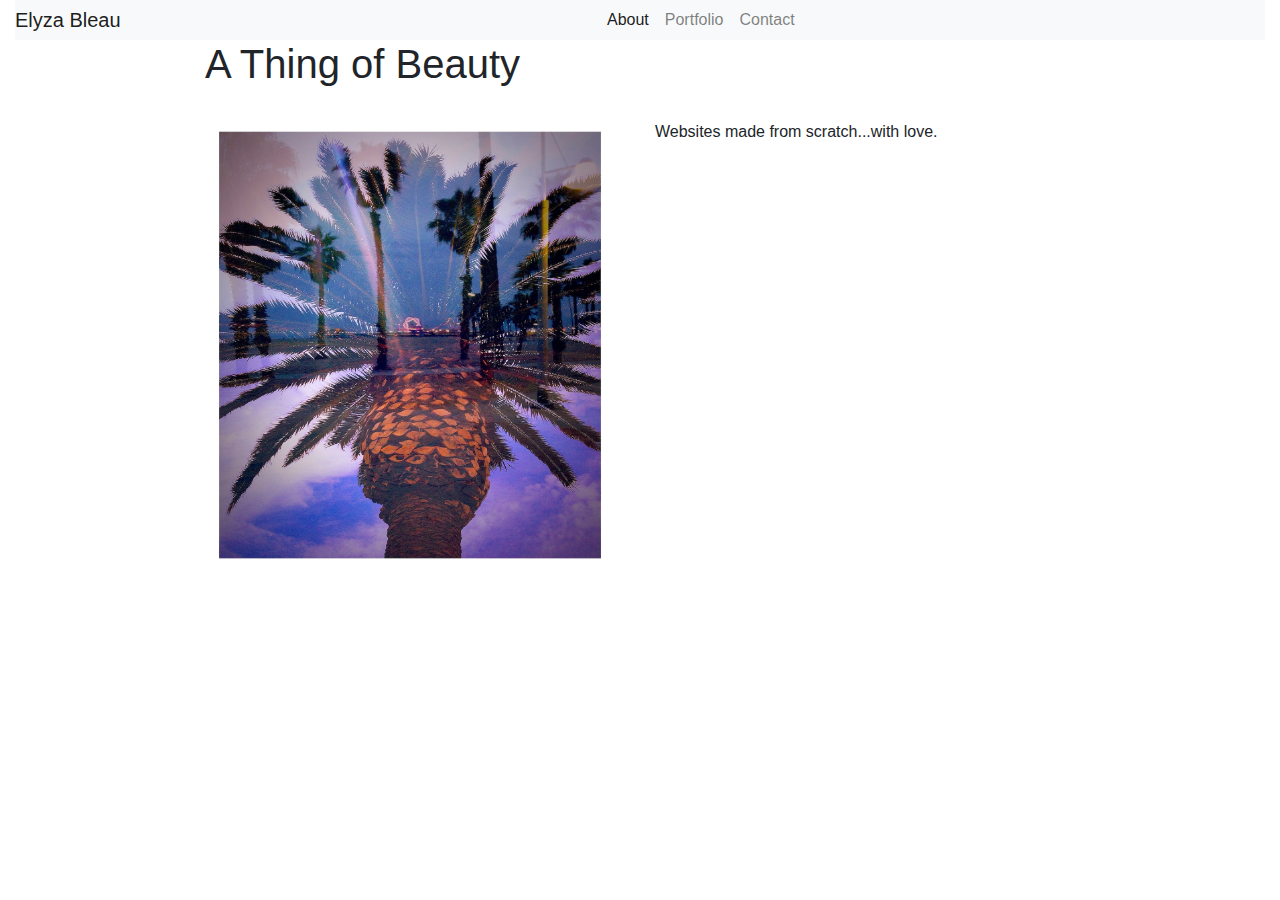
==== index.html @ 714aed61 "just to start" ====
<!doctype html>
<html lang="en">
  <head>
    <meta charset="utf-8">
    <meta name="viewport" content="width=device-width, initial-scale=1, shrink-to-fit=no">
    <link rel="stylesheet" href="https://stackpath.bootstrapcdn.com/bootstrap/4.3.1/css/bootstrap.min.css" integrity="sha384-ggOyR0iXCbMQv3Xipma34MD+dH/1fQ784/j6cY/iJTQUOhcWr7x9JvoRxT2MZw1T" crossorigin="anonymous">
    <link rel="stylesheet" href="assets/css/style.css">
    <title>Elyza Bleau</title>
  </head>

  <body class="col-md-12">
  <nav class="navbar navbar-expand-lg navbar-light bg-light">
        <a class="navbar-brand" href="index.html">Elyza Bleau</a>
        <button class="navbar-toggler" type="button" data-toggle="collapse" data-target="#navbarText" aria-controls="navbarText" aria-expanded="false" aria-label="Toggle navigation">
          <span class="navbar-toggler-icon">
        </span>
        </button>
        <div class="collapse navbar-collapse" id="navbarText">
          <ul class="navbar-nav ml-auto mr-auto">
            <li class="nav-item active">
              <a class="nav-link" href="about.html">About <span class="sr-only">(current)</span></a>
            </li>
            <li class="nav-item">
              <a class="nav-link" href="portfolio.html">Portfolio</a>
            </li>
            <li class="nav-item">
              <a class="nav-link" href="contact.html">Contact</a>
            </li>
          </ul>
        </div>
    </nav>
  
    <div class="container">
        <div class="row">
            <div class="col-md-6">
            <h1>A Thing of Beauty</h1>
        </div>
    </div>
    <br>

    <div class="row">
        <div class="col-md-6">
         <img id="photo" src="./assets/images/Palm_double.JPG" alt="double exposure palm trees" height="450" width="410">
        </div>
        <div class="col-md-6">
            <p>Websites made from scratch...with love.</p>
        </div>
    </div>
   


    <!-- Optional JavaScript -->
    <!-- jQuery first, then Popper.js, then Bootstrap JS -->
    <script src="https://code.jquery.com/jquery-3.3.1.slim.min.js" integrity="sha384-q8i/X+965DzO0rT7abK41JStQIAqVgRVzpbzo5smXKp4YfRvH+8abtTE1Pi6jizo" crossorigin="anonymous"></script>
    <script src="https://cdnjs.cloudflare.com/ajax/libs/popper.js/1.14.7/umd/popper.min.js" integrity="sha384-UO2eT0CpHqdSJQ6hJty5KVphtPhzWj9WO1clHTMGa3JDZwrnQq4sF86dIHNDz0W1" crossorigin="anonymous"></script>
    <script src="https://stackpath.bootstrapcdn.com/bootstrap/4.3.1/js/bootstrap.min.js" integrity="sha384-JjSmVgyd0p3pXB1rRibZUAYoIIy6OrQ6VrjIEaFf/nJGzIxFDsf4x0xIM+B07jRM" crossorigin="anonymous"></script>
  </body>
</html>
---- assets/css/style.css ----
.navbar.navbar-expand-lg.navbar-light.bg-light {
    padding: 0px;
}
.container{
    width: 900px;
    margin: auto;
}
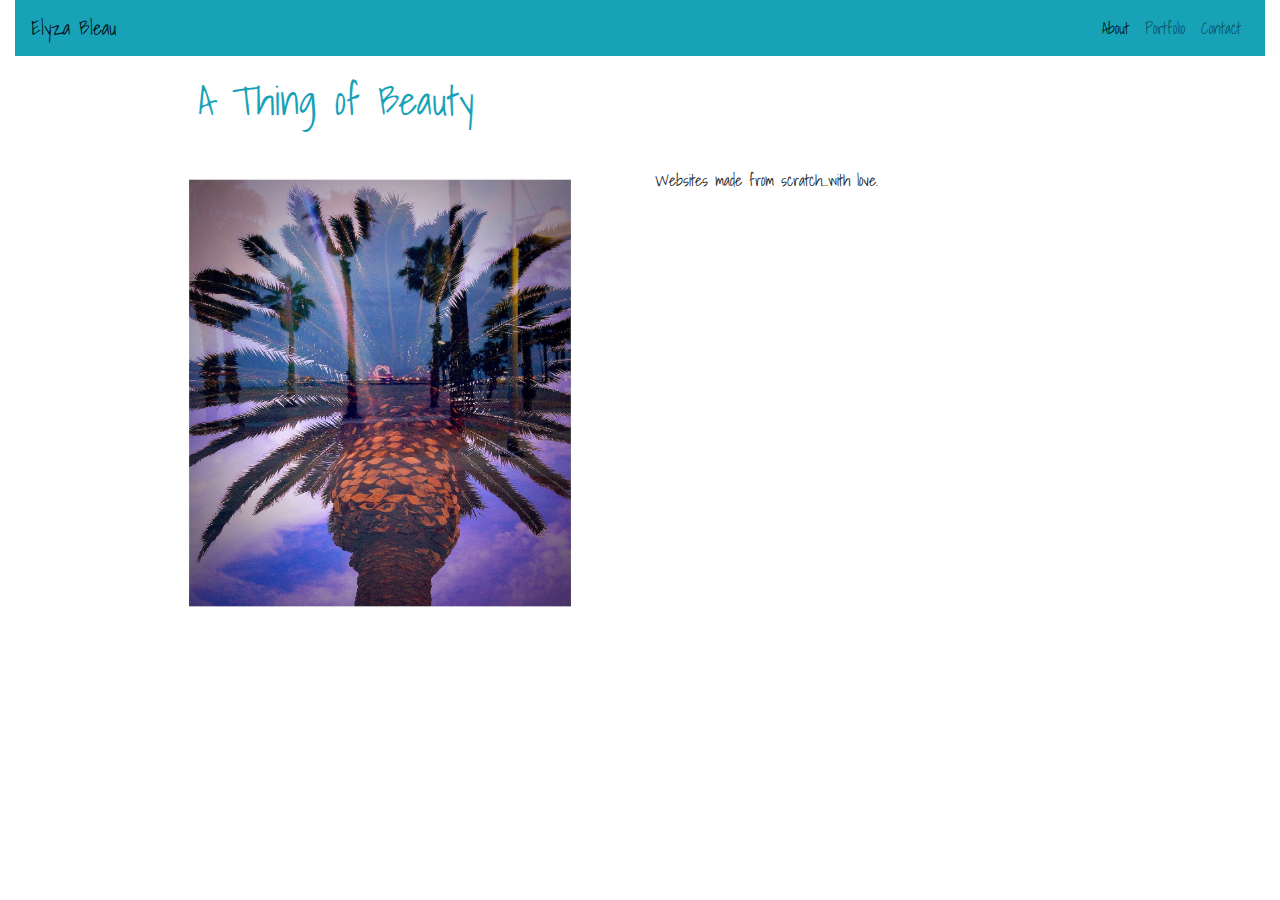
==== commit 7413c81d: "css adjustments" ====
--- a/index.html
+++ b/index.html
@@ -4,55 +4,46 @@
     <meta charset="utf-8">
     <meta name="viewport" content="width=device-width, initial-scale=1, shrink-to-fit=no">
     <link rel="stylesheet" href="https://stackpath.bootstrapcdn.com/bootstrap/4.3.1/css/bootstrap.min.css" integrity="sha384-ggOyR0iXCbMQv3Xipma34MD+dH/1fQ784/j6cY/iJTQUOhcWr7x9JvoRxT2MZw1T" crossorigin="anonymous">
+    <link href="https://fonts.googleapis.com/css?family=Cute+Font|Montserrat|Shadows+Into+Light" rel="stylesheet">
     <link rel="stylesheet" href="assets/css/style.css">
     <title>Elyza Bleau</title>
   </head>
 
   <body class="col-md-12">
-  <nav class="navbar navbar-expand-lg navbar-light bg-light">
-        <a class="navbar-brand" href="index.html">Elyza Bleau</a>
-        <button class="navbar-toggler" type="button" data-toggle="collapse" data-target="#navbarText" aria-controls="navbarText" aria-expanded="false" aria-label="Toggle navigation">
-          <span class="navbar-toggler-icon">
-        </span>
-        </button>
+        <nav class="navbar navbar-expand-lg navbar-light bg-info">
+            <a class="navbar-brand" href="index.html">Elyza Bleau</a>
+                <button class="navbar-toggler" type="button" data-toggle="collapse" data-target="navbarText" aria-controls="navbarText" aria-expanded="false" aria-label="Toggle navigation">
+                    <span class="navbar-toggler-icon"></span>
+                </button>
         <div class="collapse navbar-collapse" id="navbarText">
-          <ul class="navbar-nav ml-auto mr-auto">
-            <li class="nav-item active">
-              <a class="nav-link" href="about.html">About <span class="sr-only">(current)</span></a>
-            </li>
-            <li class="nav-item">
-              <a class="nav-link" href="portfolio.html">Portfolio</a>
-            </li>
-            <li class="nav-item">
-              <a class="nav-link" href="contact.html">Contact</a>
-            </li>
-          </ul>
+            <ul class="navbar-nav ml-auto">
+                <li class="nav-item active">
+                    <a class="nav-link" href="about.html">About <span class="sr-only">(current)</span></a>
+                </li>
+                <li class="nav-item">
+                    <a class="nav-link" href="portfolio.html">Portfolio</a>
+                </li>
+                <li class="nav-item">
+                    <a class="nav-link" href="contact.html">Contact</a>
+                </li>
+            </ul>
         </div>
-    </nav>
-  
+        </nav>
     <div class="container">
-        <div class="row">
-            <div class="col-md-6">
-            <h1>A Thing of Beauty</h1>
-        </div>
+            <div class="col-md-9">
+                    <div class="mx-auto" style="width: 960px;">
+                <h1 class="px-2 py-1 mx-0 my-3 text-info">A Thing of Beauty</h1>
+            </div>
     </div>
-    <br>
-
+        <br>
     <div class="row">
         <div class="col-md-6">
-         <img id="photo" src="./assets/images/Palm_double.JPG" alt="double exposure palm trees" height="450" width="410">
+            <img id="photo" src="./assets/images/Palm_double.JPG" alt="double exposure palm trees" height="450" width="410">
         </div>
         <div class="col-md-6">
             <p>Websites made from scratch...with love.</p>
         </div>
     </div>
-   
-
-
-    <!-- Optional JavaScript -->
-    <!-- jQuery first, then Popper.js, then Bootstrap JS -->
-    <script src="https://code.jquery.com/jquery-3.3.1.slim.min.js" integrity="sha384-q8i/X+965DzO0rT7abK41JStQIAqVgRVzpbzo5smXKp4YfRvH+8abtTE1Pi6jizo" crossorigin="anonymous"></script>
-    <script src="https://cdnjs.cloudflare.com/ajax/libs/popper.js/1.14.7/umd/popper.min.js" integrity="sha384-UO2eT0CpHqdSJQ6hJty5KVphtPhzWj9WO1clHTMGa3JDZwrnQq4sF86dIHNDz0W1" crossorigin="anonymous"></script>
-    <script src="https://stackpath.bootstrapcdn.com/bootstrap/4.3.1/js/bootstrap.min.js" integrity="sha384-JjSmVgyd0p3pXB1rRibZUAYoIIy6OrQ6VrjIEaFf/nJGzIxFDsf4x0xIM+B07jRM" crossorigin="anonymous"></script>
+    </div>
   </body>
 </html>--- a/assets/css/style.css
+++ b/assets/css/style.css
@@ -2,7 +2,29 @@
 .navbar.navbar-expand-lg.navbar-light.bg-light {
     padding: 0px;
 }
-.container{
-    width: 900px;
+
+.container {
+    width: 960px;
     margin: auto;
-}+}
+
+.float-left.mr-4 {
+    position: relative;
+}
+
+.bg-info.text-white {
+    position: absolute;
+    margin: 0px 10px;
+    padding: 15px 71px;
+    left: -10px;
+    top: 200px;
+    text-decoration: none;
+}
+
+.form-group {
+    margin: 8px;
+}
+
+body {
+    font-family: 'Shadows Into Light', cursive;
+}
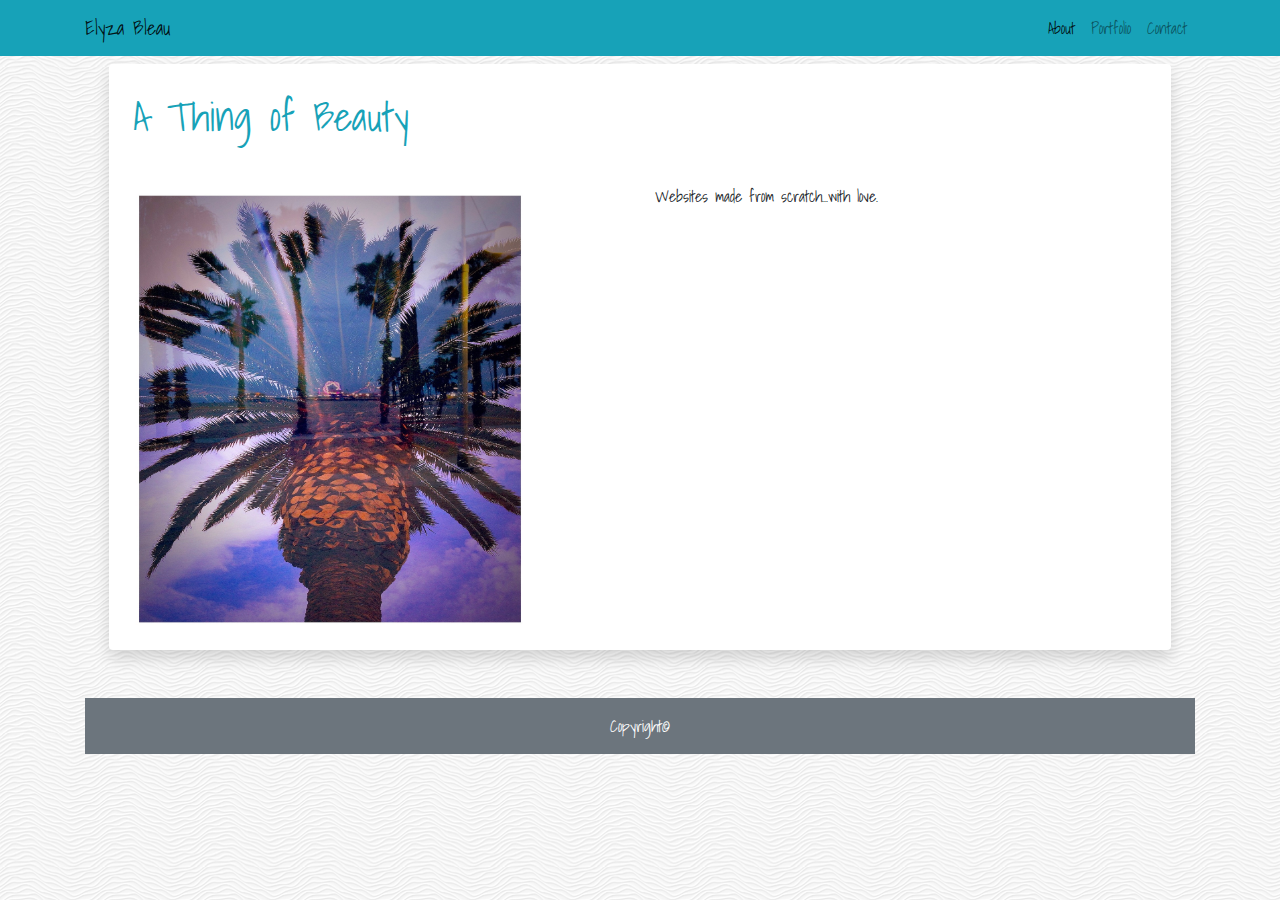
==== commit ff325c4f: "borders" ====
--- a/index.html
+++ b/index.html
@@ -9,8 +9,9 @@
     <title>Elyza Bleau</title>
   </head>
 
-  <body class="col-md-12">
-        <nav class="navbar navbar-expand-lg navbar-light bg-info">
+  <body>
+    <nav class="navbar navbar-expand-lg navbar-light bg-info">
+        <div class="container mr-auto">
             <a class="navbar-brand" href="index.html">Elyza Bleau</a>
                 <button class="navbar-toggler" type="button" data-toggle="collapse" data-target="navbarText" aria-controls="navbarText" aria-expanded="false" aria-label="Toggle navigation">
                     <span class="navbar-toggler-icon"></span>
@@ -28,22 +29,34 @@
                 </li>
             </ul>
         </div>
-        </nav>
+        </div>
+    </nav>
+
     <div class="container">
-            <div class="col-md-9">
-                    <div class="mx-auto" style="width: 960px;">
+        <div class="box shadow pt-2 pb-3 pl-3 pr-3 mt-2 ml-4 mr-4 mb-5 bg-white rounded">
+            <div class="mx-auto fluid-width-960">
+                <div class="row">
+                    <div class="col-md-9">
                 <h1 class="px-2 py-1 mx-0 my-3 text-info">A Thing of Beauty</h1>
+                    </div>
+                </div>
             </div>
+        <br>
+                <div class="row">
+                    <div class="col-md-6">
+                        <img id="photo" src="./assets/images/Palm_double.JPG" alt="double exposure palm trees" height="450" width="410">
+                    </div>
+                    <div class="col-md-6">
+                        <p>Websites made from scratch...with love.</p>
+                    </div>
+                </div>
     </div>
-        <br>
-    <div class="row">
-        <div class="col-md-6">
-            <img id="photo" src="./assets/images/Palm_double.JPG" alt="double exposure palm trees" height="450" width="410">
+<footer class="page-footer text-white bg-secondary">
+        <span class="border-top border-info"></span>
+        <div class="footer-copyright text-center py-3">Copyright©
         </div>
-        <div class="col-md-6">
-            <p>Websites made from scratch...with love.</p>
-        </div>
-    </div>
-    </div>
+      </div>
+      </footer>
+      
   </body>
 </html>--- a/assets/css/style.css
+++ b/assets/css/style.css
@@ -1,24 +1,19 @@
 
-.navbar.navbar-expand-lg.navbar-light.bg-light {
-    padding: 0px;
-}
-
-.container {
-    width: 960px;
-    margin: auto;
-}
 
 .float-left.mr-4 {
     position: relative;
 }
-
 .bg-info.text-white {
     position: absolute;
+    font-size: 20px;
     margin: 0px 10px;
     padding: 15px 71px;
     left: -10px;
-    top: 200px;
+    top: 150px;
     text-decoration: none;
+    height: 60px;
+    width: 100%;
+    text-align: center;
 }
 
 .form-group {
@@ -27,4 +22,6 @@
 
 body {
     font-family: 'Shadows Into Light', cursive;
+        background-image: url(../../assets/white-waves/white-waves.png);
+     margin: auto; 
 }
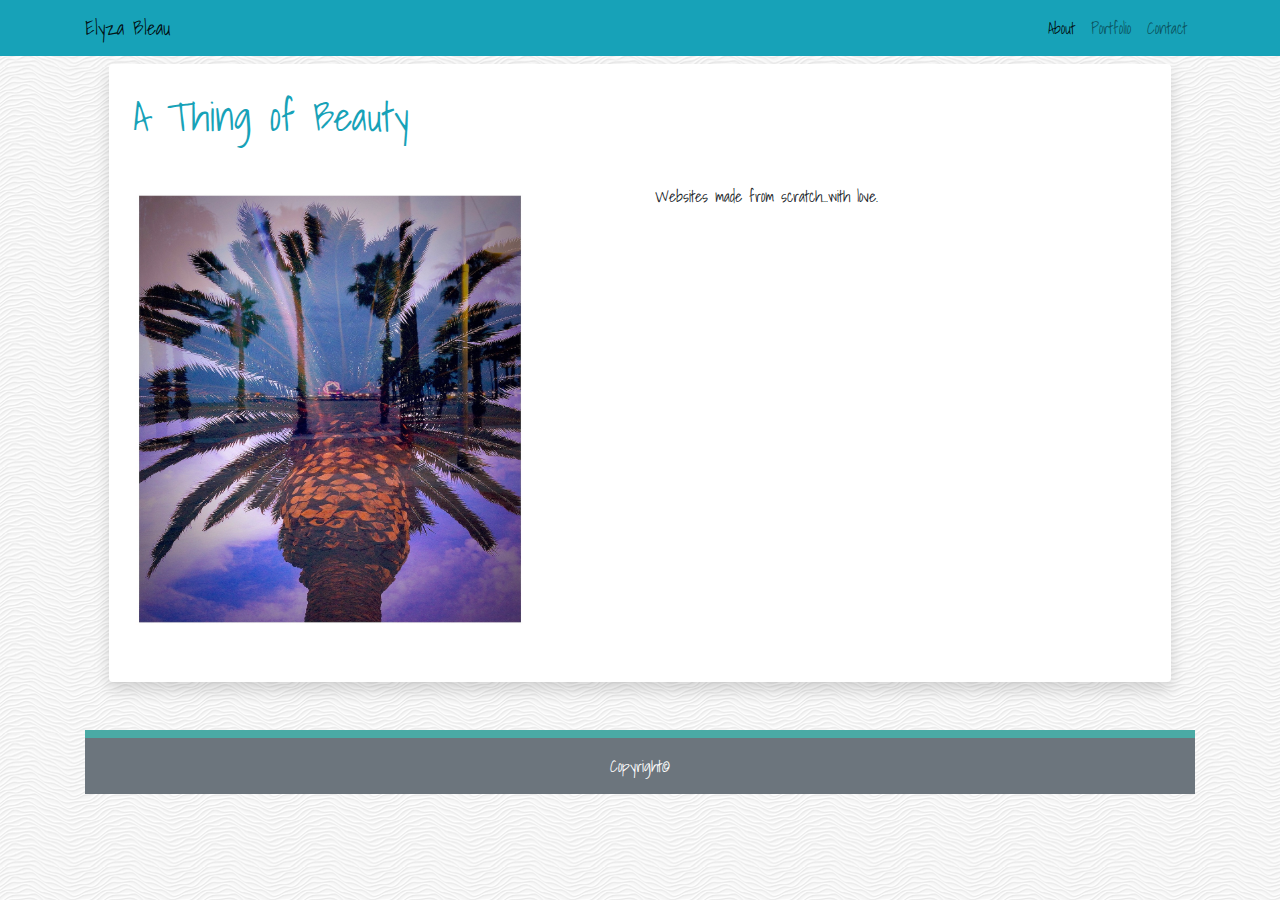
==== commit 2a2d6929: "footer" ====
--- a/index.html
+++ b/index.html
@@ -33,7 +33,7 @@
     </nav>
 
     <div class="container">
-        <div class="box shadow pt-2 pb-3 pl-3 pr-3 mt-2 ml-4 mr-4 mb-5 bg-white rounded">
+        <div class="box shadow pt-2 pb-5 pl-3 pr-3 mt-2 ml-4 mr-4 mb-5 bg-white rounded">
             <div class="mx-auto fluid-width-960">
                 <div class="row">
                     <div class="col-md-9">
@@ -51,12 +51,10 @@
                     </div>
                 </div>
     </div>
-<footer class="page-footer text-white bg-secondary">
-        <span class="border-top border-info"></span>
-        <div class="footer-copyright text-center py-3">Copyright©
-        </div>
-      </div>
-      </footer>
+    
+    <footer class="page-footer text-white bg-secondary">
+        <div class="footer-copyright text-center py-3">Copyright©</div>
+    </footer>
       
   </body>
 </html>--- a/assets/css/style.css
+++ b/assets/css/style.css
@@ -25,3 +25,8 @@
         background-image: url(../../assets/white-waves/white-waves.png);
      margin: auto; 
 }
+
+footer {
+   
+    border-top : 8px solid #4aaaa5;
+}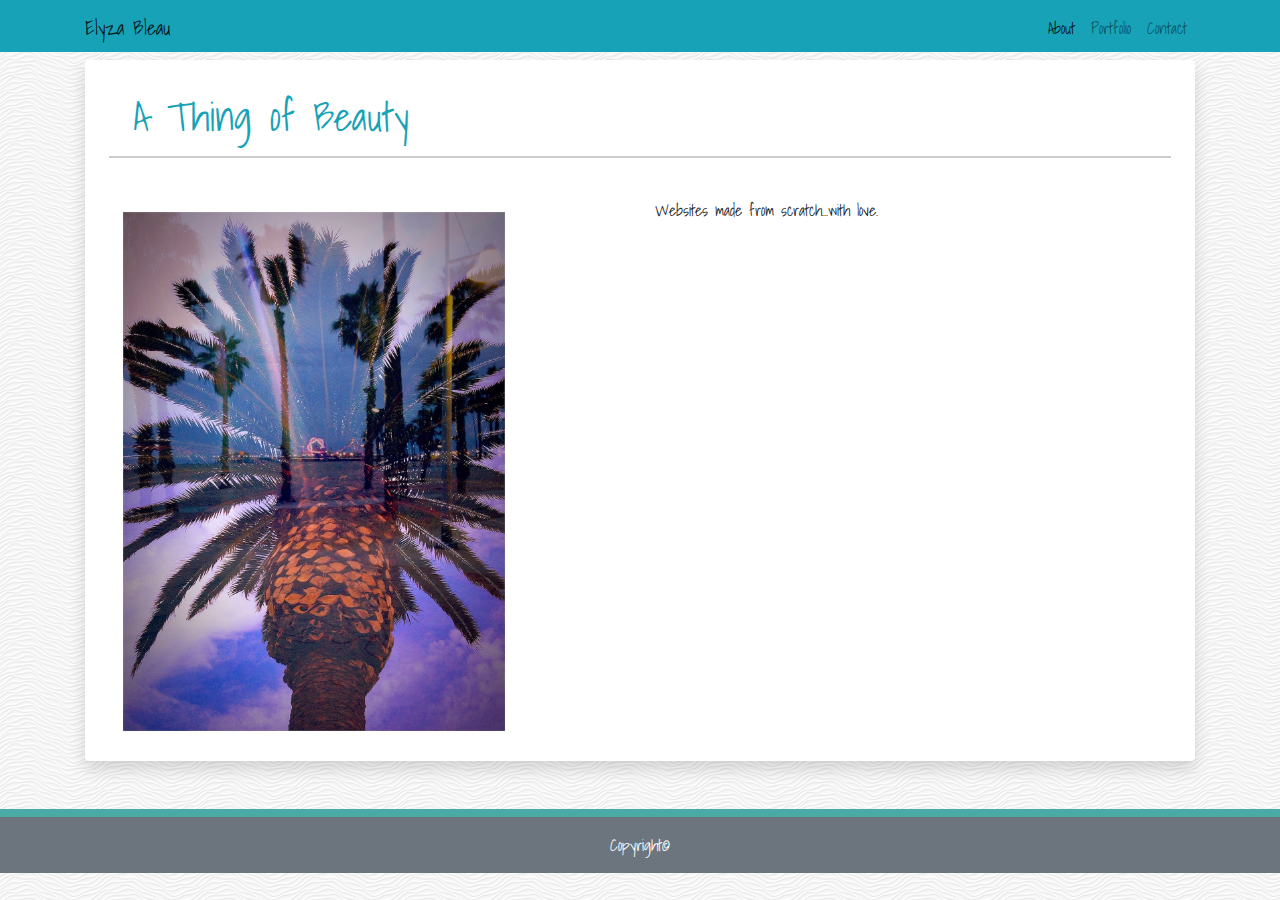
==== commit de246918: "many adjustments" ====
--- a/index.html
+++ b/index.html
@@ -10,7 +10,7 @@
   </head>
 
   <body>
-    <nav class="navbar navbar-expand-lg navbar-light bg-info">
+    <nav class="navbar navbar-expand-lg navbar-light bg-info pb-1 px- justify-content-between">
         <div class="container mr-auto">
             <a class="navbar-brand" href="index.html">Elyza Bleau</a>
                 <button class="navbar-toggler" type="button" data-toggle="collapse" data-target="navbarText" aria-controls="navbarText" aria-expanded="false" aria-label="Toggle navigation">
@@ -19,7 +19,7 @@
         <div class="collapse navbar-collapse" id="navbarText">
             <ul class="navbar-nav ml-auto">
                 <li class="nav-item active">
-                    <a class="nav-link" href="about.html">About <span class="sr-only">(current)</span></a>
+                    <a class="nav-link" href="about.html">About<span class="sr-only">(current)</span></a>
                 </li>
                 <li class="nav-item">
                     <a class="nav-link" href="portfolio.html">Portfolio</a>
@@ -32,27 +32,29 @@
         </div>
     </nav>
 
-    <div class="container">
-        <div class="box shadow pt-2 pb-5 pl-3 pr-3 mt-2 ml-4 mr-4 mb-5 bg-white rounded">
+    <section class="container">
+        <div class="box shadow mt-2 mb-5 px-4 pb-3 bg-white rounded">
             <div class="mx-auto fluid-width-960">
                 <div class="row">
-                    <div class="col-md-9">
-                <h1 class="px-2 py-1 mx-0 my-3 text-info">A Thing of Beauty</h1>
+                    <div class="col-md-12">
+                <h1 class="header px-4 py-3 mx-0 my-3 text-info">A Thing of Beauty</h1>
                     </div>
                 </div>
             </div>
         <br>
                 <div class="row">
                     <div class="col-md-6">
-                        <img id="photo" src="./assets/images/Palm_double.JPG" alt="double exposure palm trees" height="450" width="410">
+                            
+                        <img class="img-fluid" id="photo" src="./assets/images/Palm_double.JPG" alt="double exposure palm trees" height="450" width="410">
                     </div>
                     <div class="col-md-6">
                         <p>Websites made from scratch...with love.</p>
                     </div>
                 </div>
-    </div>
+    </section>
+
     
-    <footer class="page-footer text-white bg-secondary">
+    <footer class="page-footer text-white bg-secondary">     
         <div class="footer-copyright text-center py-3">Copyright©</div>
     </footer>
       
--- a/assets/css/style.css
+++ b/assets/css/style.css
@@ -27,6 +27,9 @@
 }
 
 footer {
-   
     border-top : 8px solid #4aaaa5;
+}
+
+.header.px-4.py-3 {
+    border-bottom: 2px solid #cccccc;
 }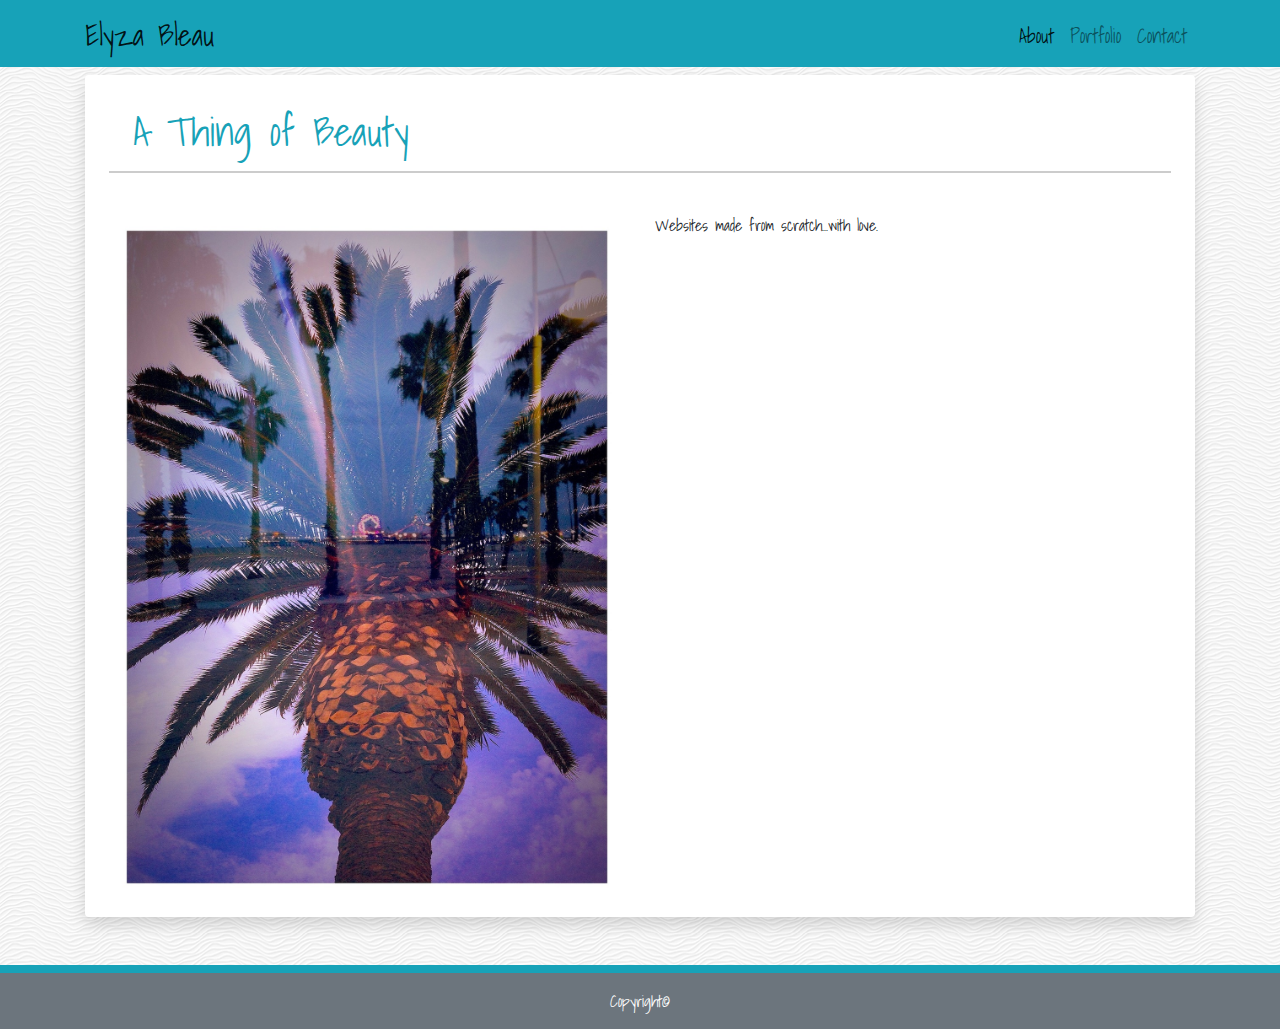
==== commit 04505fb9: "font-size" ====
--- a/index.html
+++ b/index.html
@@ -4,13 +4,16 @@
     <meta charset="utf-8">
     <meta name="viewport" content="width=device-width, initial-scale=1, shrink-to-fit=no">
     <link rel="stylesheet" href="https://stackpath.bootstrapcdn.com/bootstrap/4.3.1/css/bootstrap.min.css" integrity="sha384-ggOyR0iXCbMQv3Xipma34MD+dH/1fQ784/j6cY/iJTQUOhcWr7x9JvoRxT2MZw1T" crossorigin="anonymous">
+    <script src="https://code.jquery.com/jquery-3.3.1.slim.min.js" integrity="sha384-q8i/X+965DzO0rT7abK41JStQIAqVgRVzpbzo5smXKp4YfRvH+8abtTE1Pi6jizo" crossorigin="anonymous"></script>
+    <script src="https://cdnjs.cloudflare.com/ajax/libs/popper.js/1.14.7/umd/popper.min.js" integrity="sha384-UO2eT0CpHqdSJQ6hJty5KVphtPhzWj9WO1clHTMGa3JDZwrnQq4sF86dIHNDz0W1" crossorigin="anonymous"></script>
+    <script src="https://stackpath.bootstrapcdn.com/bootstrap/4.3.1/js/bootstrap.min.js" integrity="sha384-JjSmVgyd0p3pXB1rRibZUAYoIIy6OrQ6VrjIEaFf/nJGzIxFDsf4x0xIM+B07jRM" crossorigin="anonymous"></script>
     <link href="https://fonts.googleapis.com/css?family=Cute+Font|Montserrat|Shadows+Into+Light" rel="stylesheet">
     <link rel="stylesheet" href="assets/css/style.css">
     <title>Elyza Bleau</title>
   </head>
 
   <body>
-    <nav class="navbar navbar-expand-lg navbar-light bg-info pb-1 px- justify-content-between">
+    <nav class="navbar navbar-expand-lg navbar-light bg-info pb-1 justify-content-between">
         <div class="container mr-auto">
             <a class="navbar-brand" href="index.html">Elyza Bleau</a>
                 <button class="navbar-toggler" type="button" data-toggle="collapse" data-target="navbarText" aria-controls="navbarText" aria-expanded="false" aria-label="Toggle navigation">
@@ -45,7 +48,7 @@
                 <div class="row">
                     <div class="col-md-6">
                             
-                        <img class="img-fluid" id="photo" src="./assets/images/Palm_double.JPG" alt="double exposure palm trees" height="450" width="410">
+                        <img class="img-fluid" id="photo" src="./assets/images/Palm_double.JPG" alt="double exposure palm trees" >
                     </div>
                     <div class="col-md-6">
                         <p>Websites made from scratch...with love.</p>
--- a/assets/css/style.css
+++ b/assets/css/style.css
@@ -1,5 +1,3 @@
-
-
 .float-left.mr-4 {
     position: relative;
 }
@@ -27,9 +25,21 @@
 }
 
 footer {
-    border-top : 8px solid #4aaaa5;
+    border-top : 8px solid #17a2b8;
 }
 
 .header.px-4.py-3 {
     border-bottom: 2px solid #cccccc;
+}
+
+.img-fluid {
+    max-width: 100%;
+    height: auto;
+}
+
+.navbar-brand {
+    font-size: 30px;
+}
+.nav-item {
+    font-size: 20px;
 }